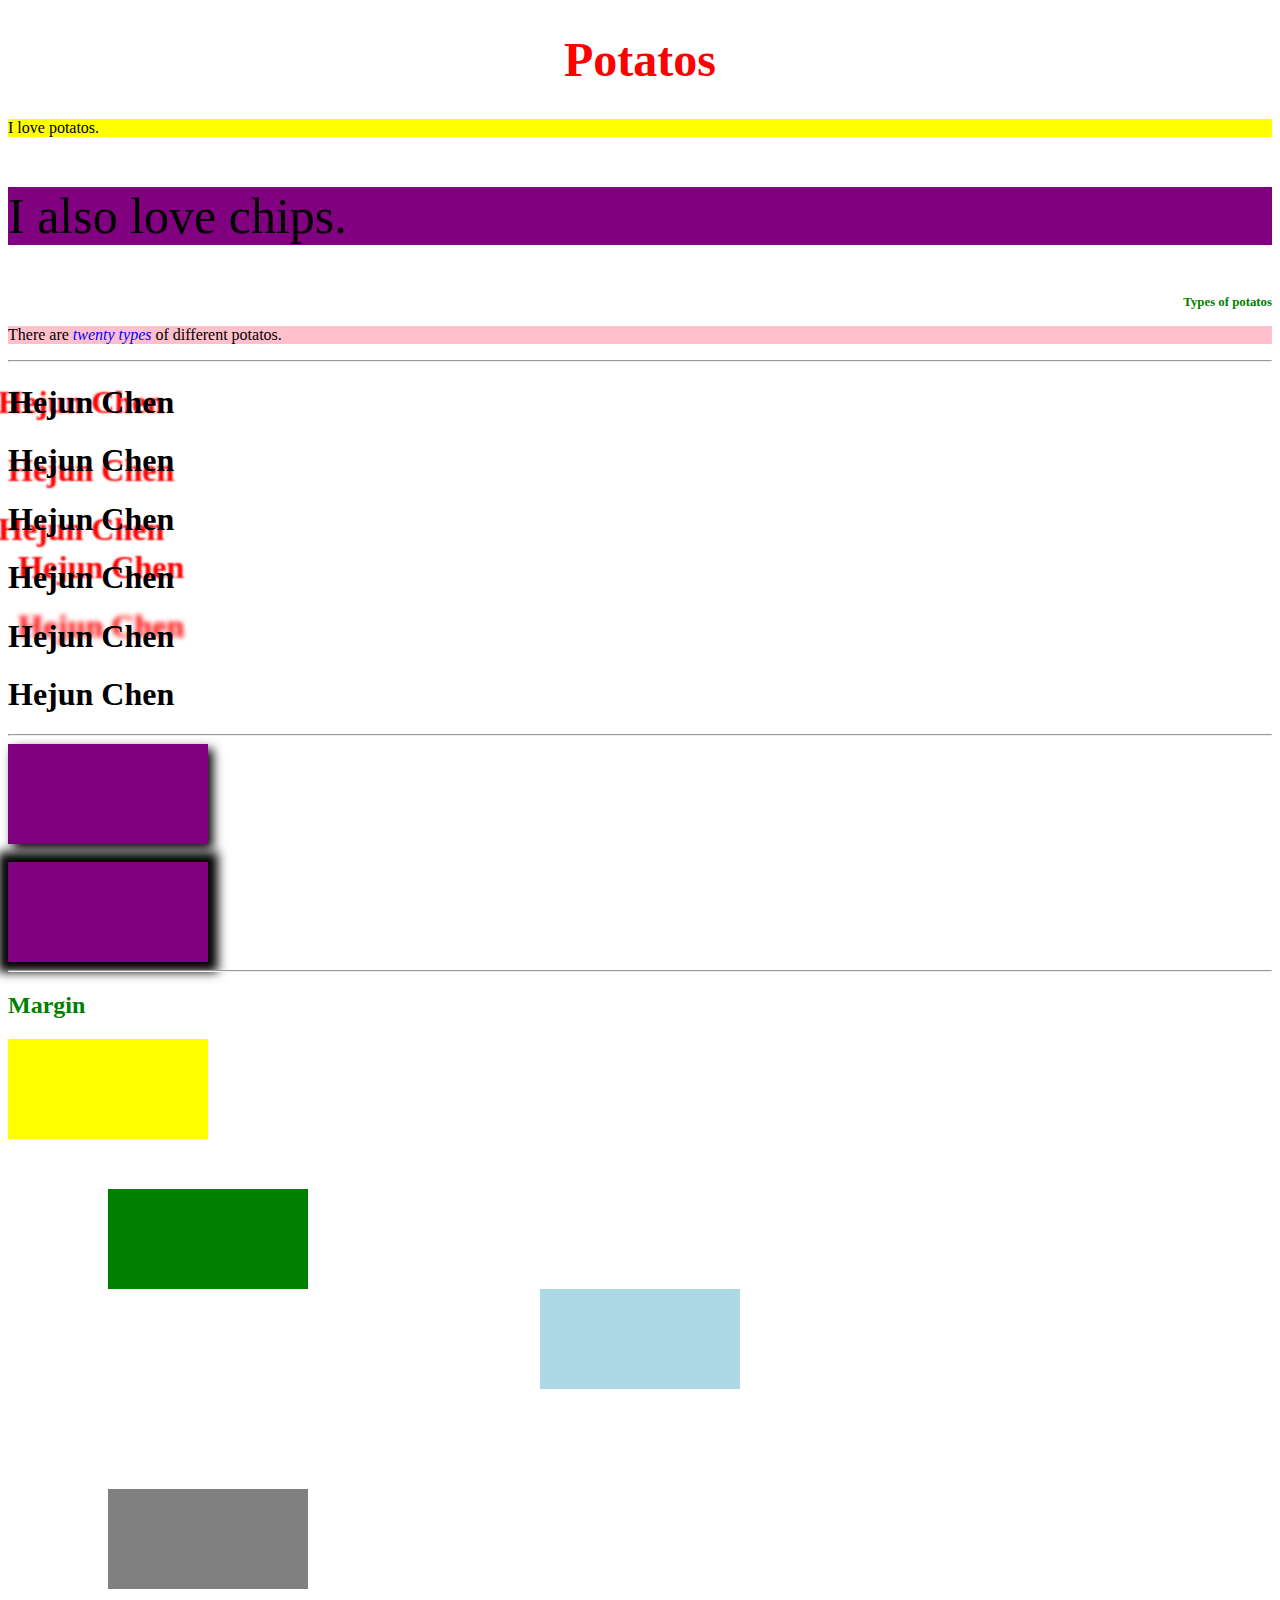
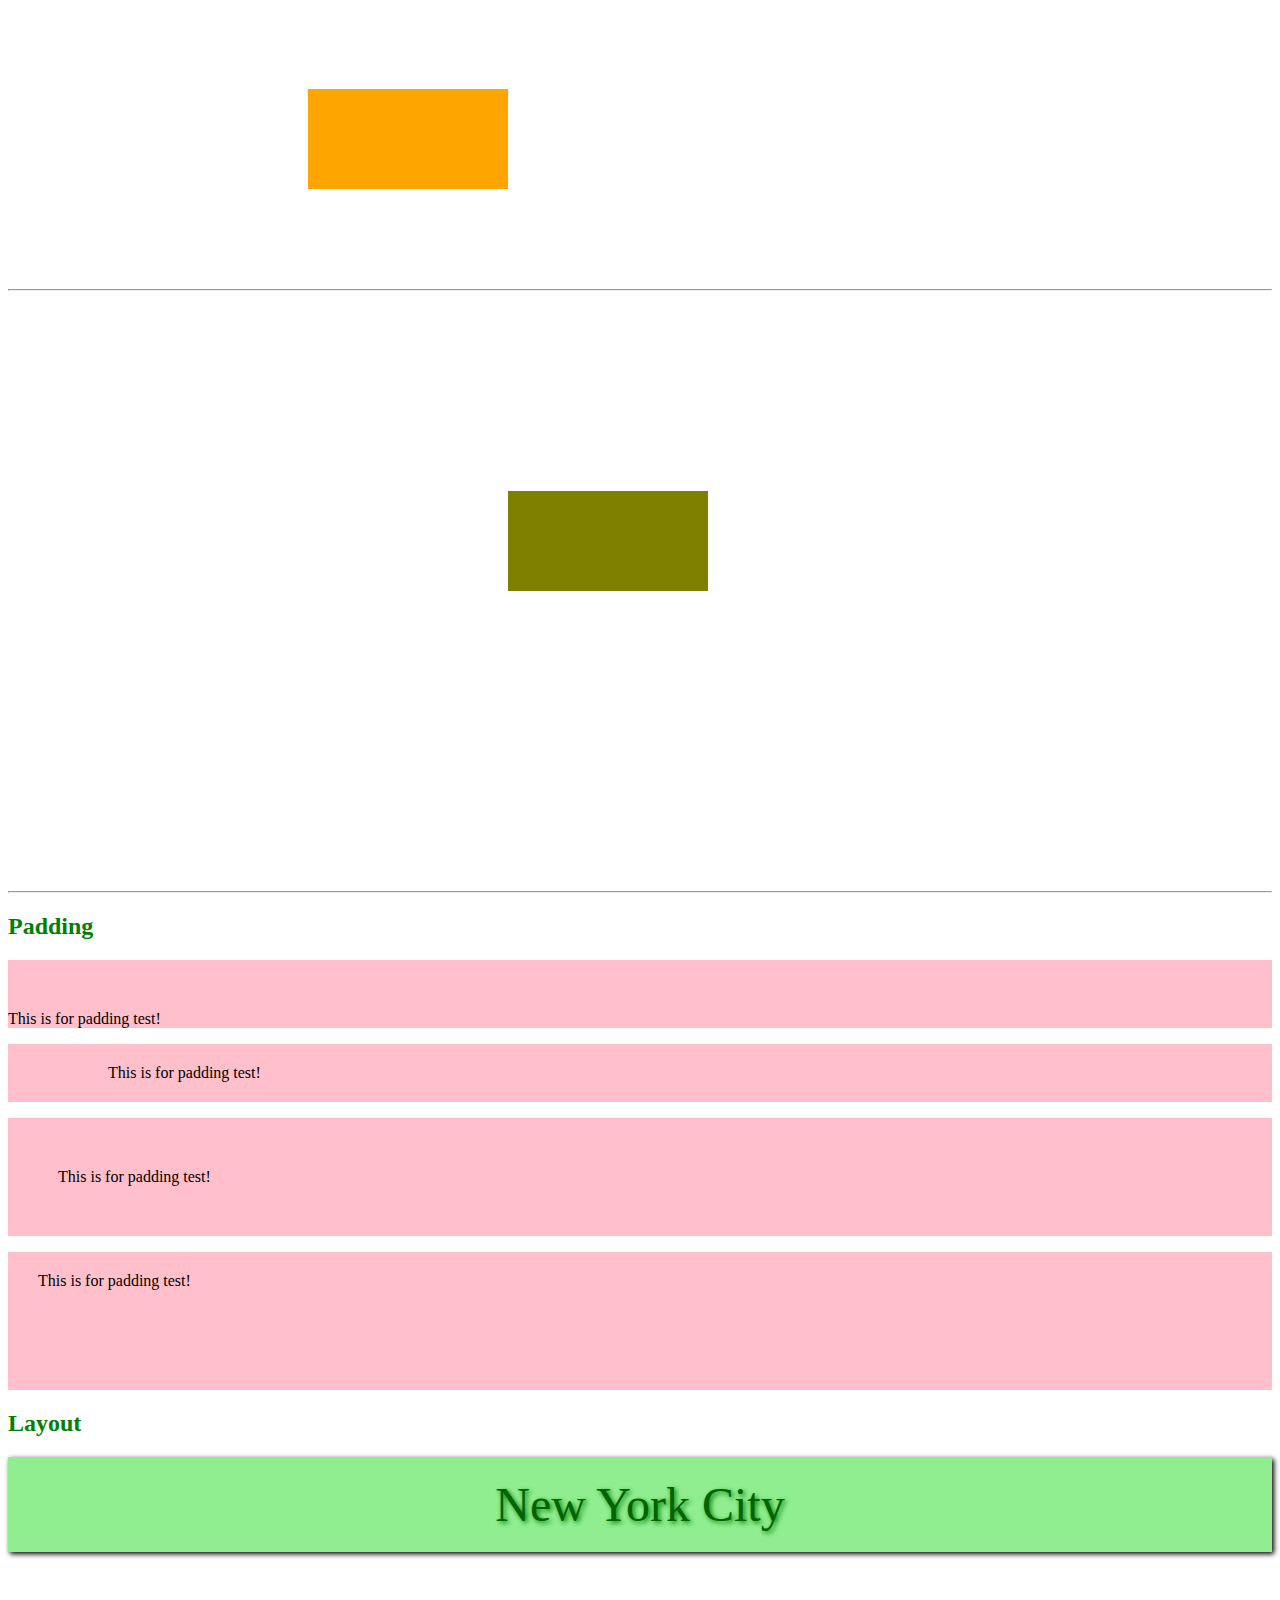
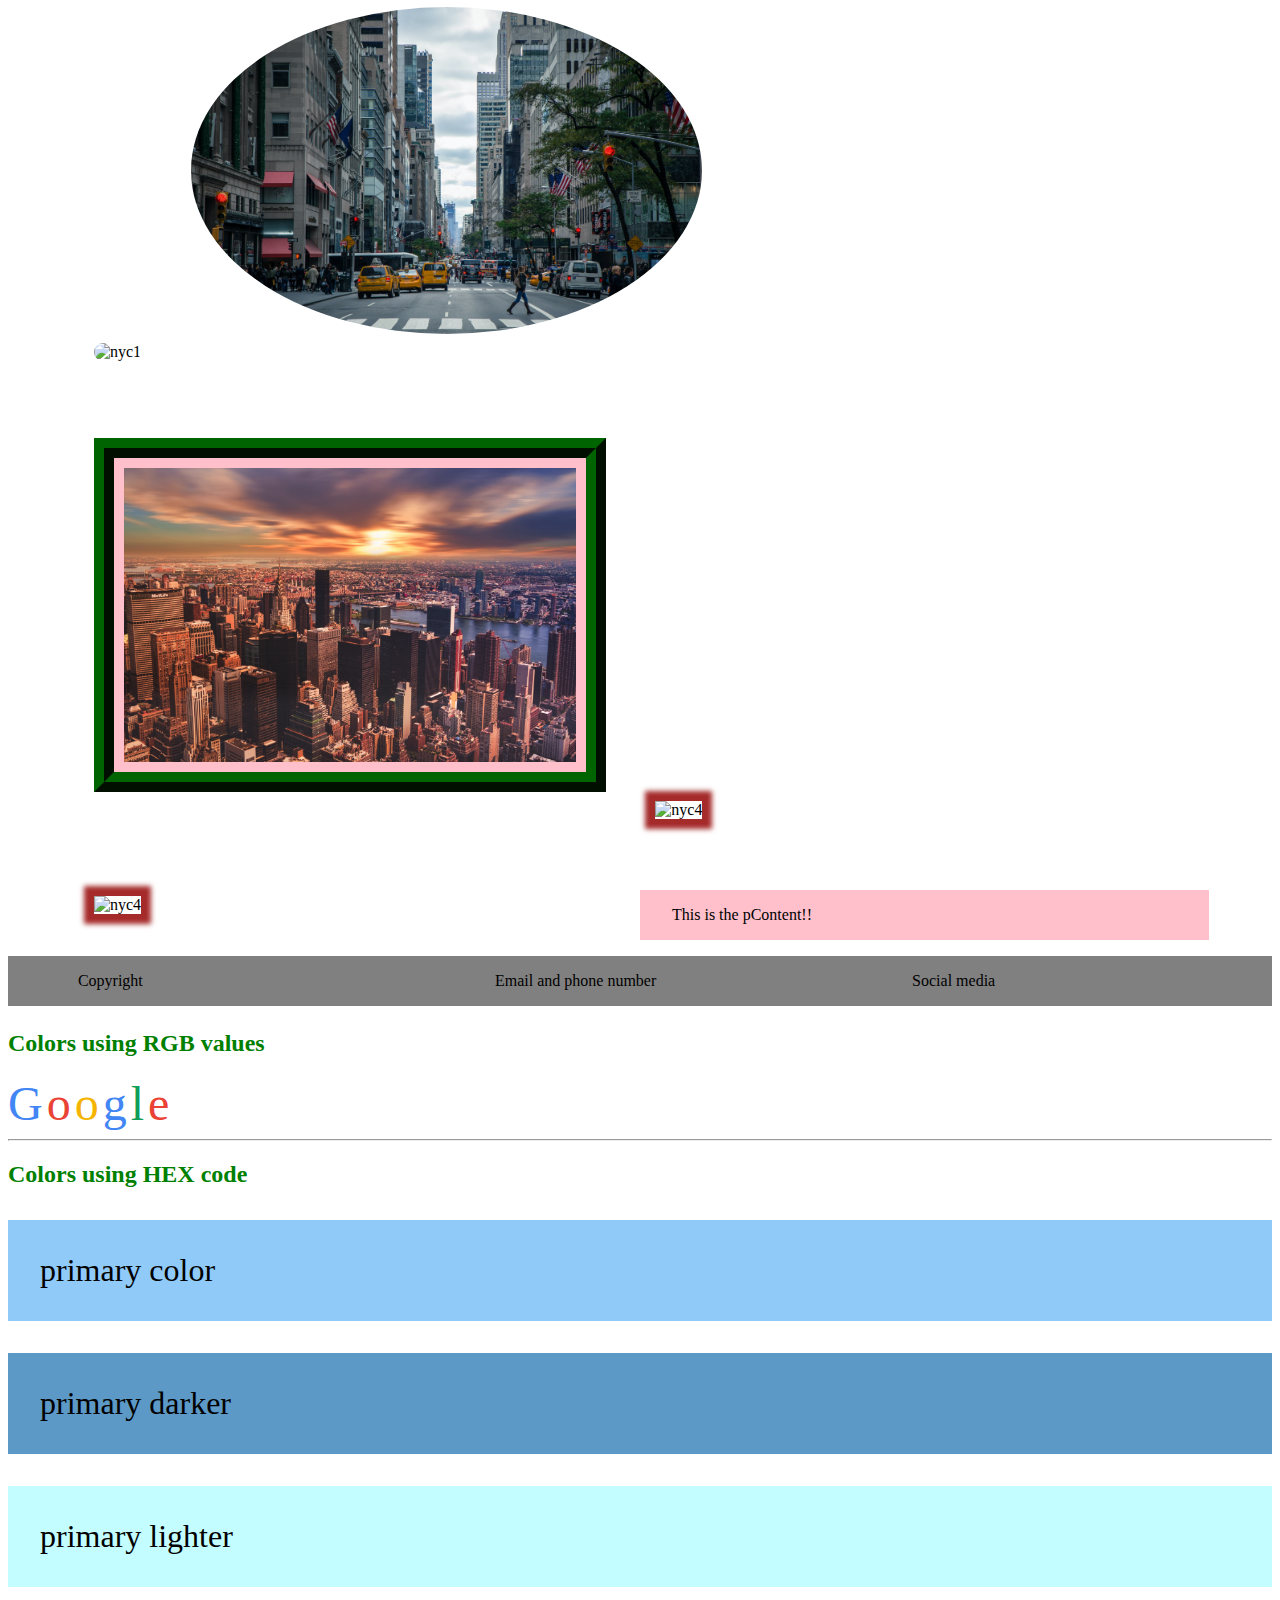
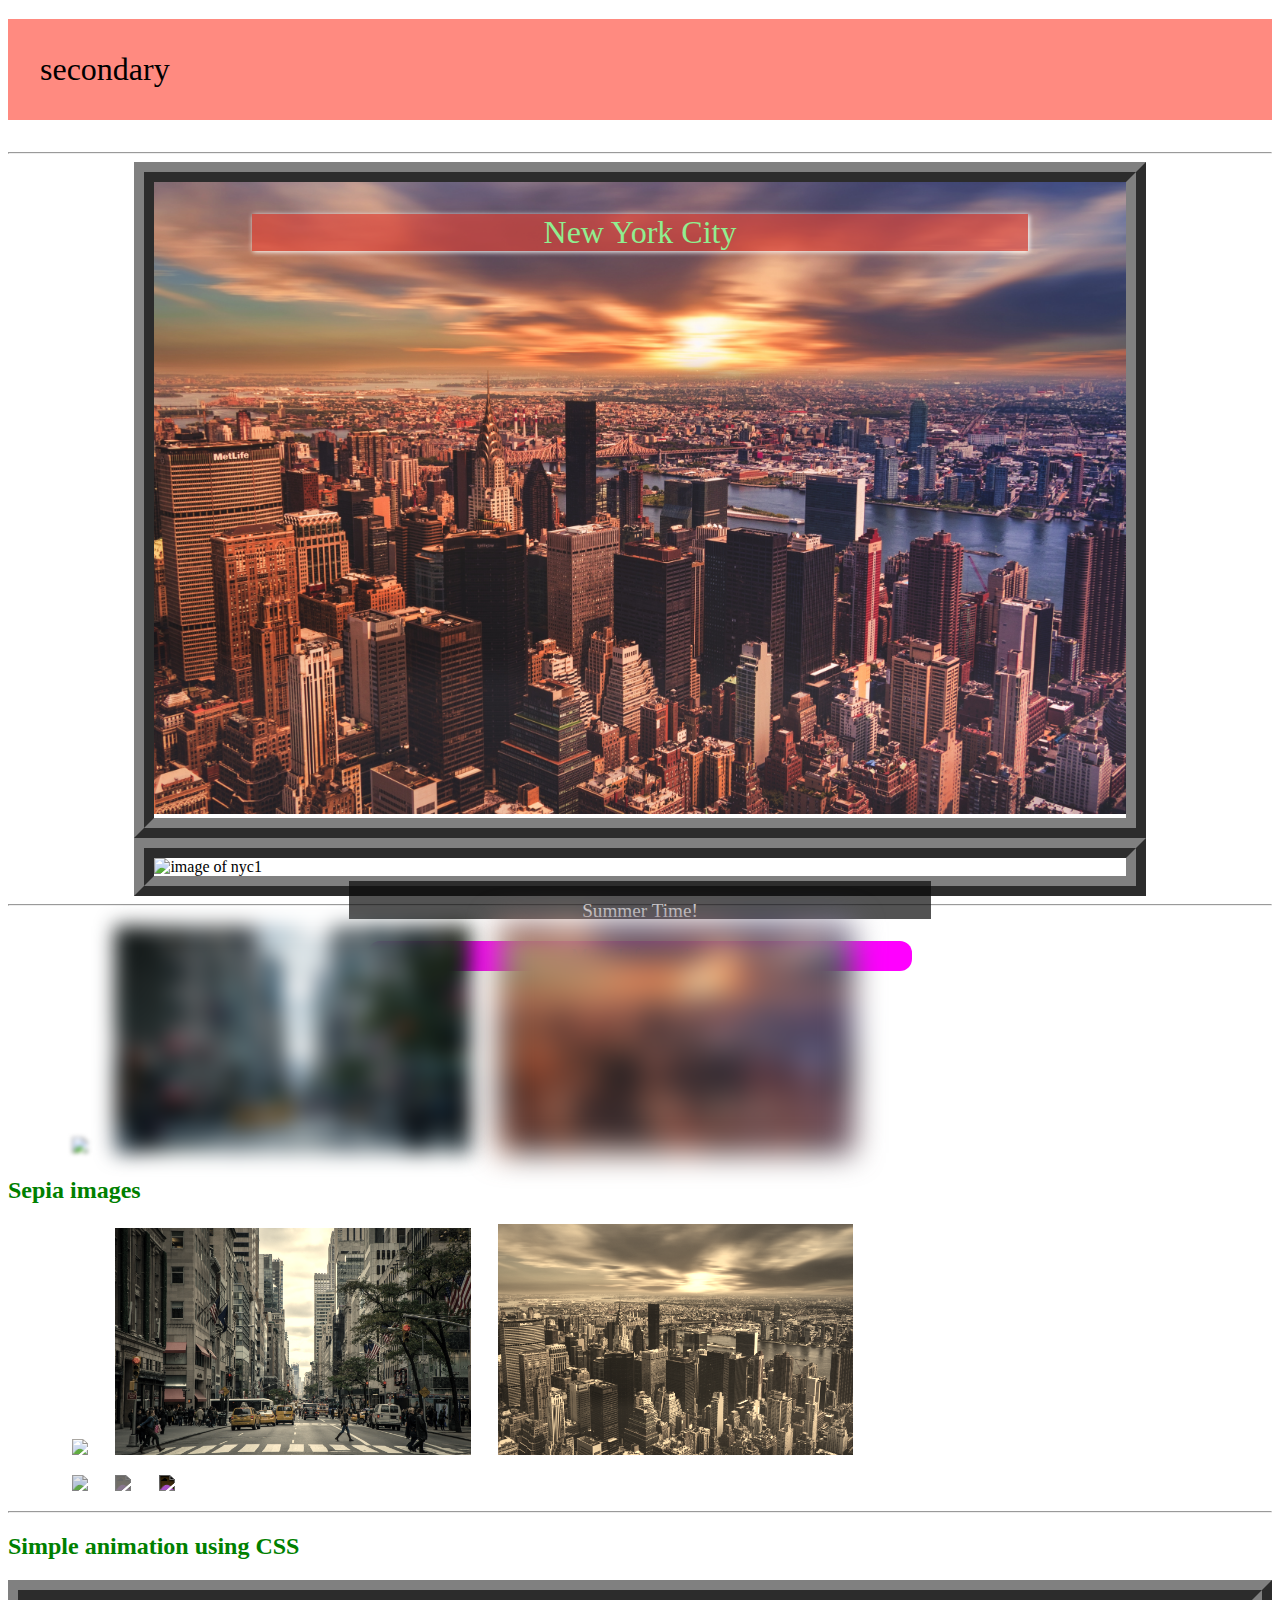
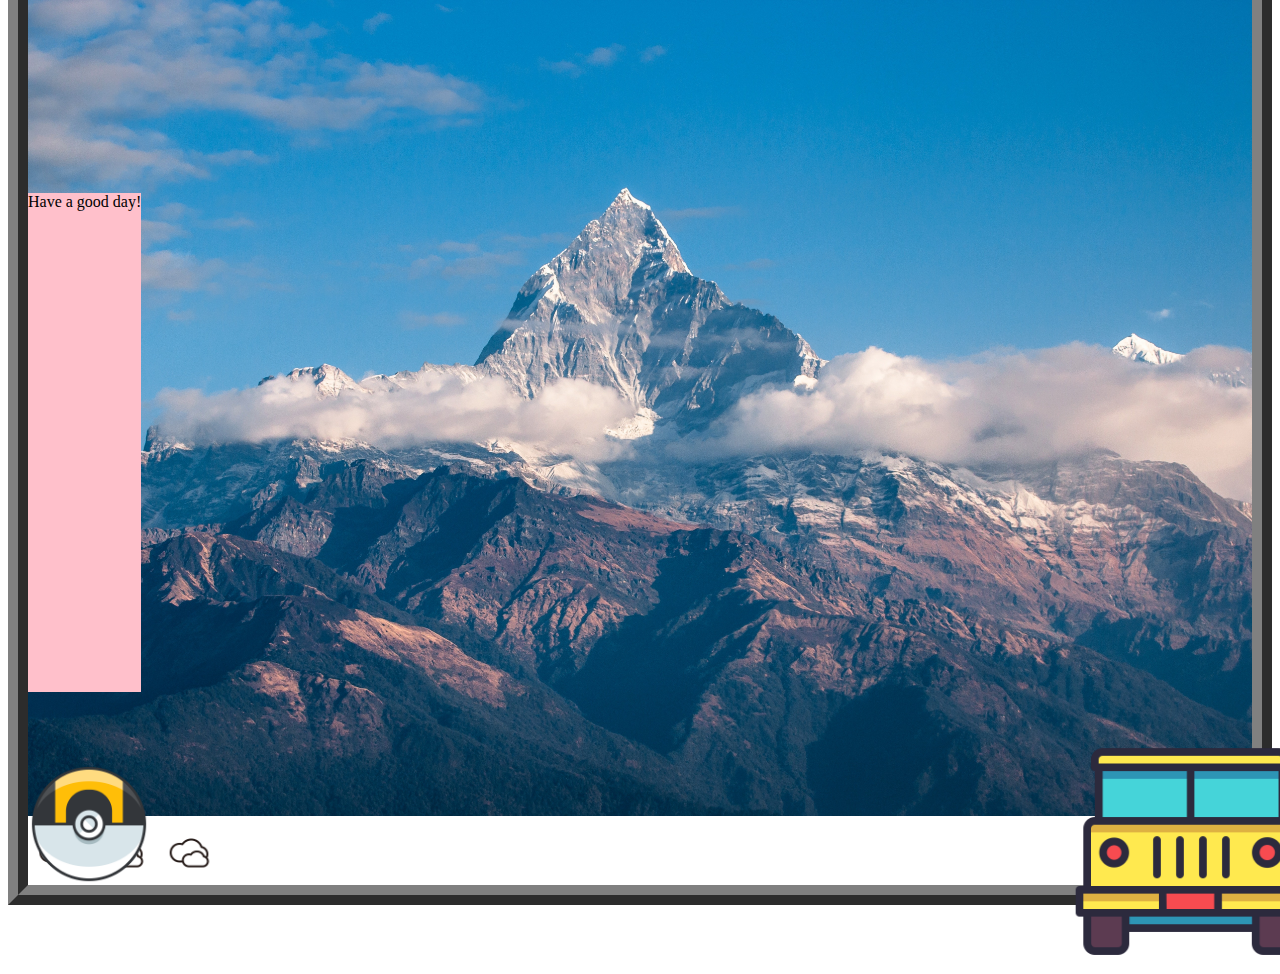
==== activity3_Chen/activity3.html @ 4aa944ff "Add files via upload" ====
<!DOCTYPE html>
<html lang="en" dir="ltr">
  <head>
    <meta charset="utf-8">
    <title>Activity - Hejun Chen</title>
    <style>
      .intro{background-color: gray;}
      h2{color:green;}
      p{background-color:pink;}
      em{color:blue;}
    </style>
    <link rel="stylesheet" href="activity3.css">
  </head>
  <body>
    <h1 style="color:red" class="title">Potatos</h1>
    <p style="background-color:yellow;">I love potatos.</p>
    <p class="intro">I also love chips.</p>
    <h2 class='subtitle'>Types of potatos</h2>
    <p>There are <em>twenty types</em> of different potatos.</p>
    <hr>
    <h1 id="name1">Hejun Chen</h1>
    <h1 id="name2">Hejun Chen</h1>
    <h1 id="name3">Hejun Chen</h1>
    <h1 id="name4">Hejun Chen</h1>
    <h1 id="name5">Hejun Chen</h1>
    <h1 id="name6">Hejun Chen</h1>
    <hr>
    <div class="box1"></div>
    <br>
    <div class="box2"></div>
    <hr>
    <h2>Margin</h2>
    <div class="box3"></div>
    <div class="box4"></div>
    <div class="box5"></div>
    <div class="box6"></div>
    <div class="box7"></div>
    <hr>
    <div class="box8"></div>
    <hr>
    <h2>Padding</h2>
    <p class='p1'>This is for padding test!</p>
    <p class='p2'>This is for padding test!</p>
    <p class='p3'>This is for padding test!</p>
    <p class='p4'>This is for padding test!</p>
    <h2>Layout</h2>
    <header class='NYC'> New York City </header>
    <main class="img_container">
      <div class="row1">
        <img src="images/img1.jpg" alt="nyc1" title='lol1' class="img1">
        <img src="images/img2.jpg" alt="nyc2" title='lol2' class='img2'>
      </div>
      <div class="row2">
        <img src="images/img3.jpg" alt="nyc3" title='lol3' class="img3">
        <img src="images/img4.jpg" alt="nyc4" title='lol4' class="img4">
      </div>
      <div class="row3">
        <img src="images/img4.jpg" alt="nyc4" title='lol4' class="img4">
        <p class='pContent'>This is the pContent!!</p>
      </div>
    </main>
    <!-- contact info -->
    <footer class='contact'>
      <div class="contact1"> Copyright</div>
      <div class="contact2"> Email and phone number</div>
      <div class="contact3"> Social media</div>
    </footer>
    <h2>Colors using RGB values</h2>
    <span class='g1'>G</span>
    <span class='g2'>o</span>
    <span class='g3'>o</span>
    <span class='g4'>g</span>
    <span class='g5'>l</span>
    <span class='g6'>e</span>
    <hr>
    <h2>Colors using HEX code</h2>
    <p class='c1'>primary color</p>
    <p class='c2'>primary darker</p>
    <p class='c3'>primary lighter</p>
    <p class='c4'>secondary</p>
    <!-- POSITION IN IMAGES-->
    <hr>
    <section class="photo_container">
      <img src="images/img3.jpg" alt="image of nyc3!" title='lolo1'>
      <p class='photo_p1'>New York City</p>
    </section>
    <section class='photo_container'>
      <img src="images/img1.jpg" alt="image of nyc1" title='lolo2' class='photo_img2'>
      <p class='photo_p2'>Summer Time!
        <a href="https://www.qcc.cuny.edu/" target="_blank" class="link_p2">More Information</a></p>
    </section>
    <hr>
    <!-- FILTERS -->
    <figure>
      <img src="images/img1.jpg" class="blur1">
      <img src="images/img2.jpg" class="blur2">
      <img src="images/img3.jpg" class="blur3">
    </figure>
    <h2>Sepia images</h2>
    <figure>
      <img src="images/img1.jpg" class="sepia1">
      <img src="images/img2.jpg" class="sepia2">
      <img src="images/img3.jpg" class="sepia3">
    </figure>
    <figure>
      <img src="images/img4.jpg" class="invert1">
      <img src="images/img4.jpg" class="invert2">
      <img src="images/img4.jpg" class="invert3">
    </figure>
    <hr>
    <!--animation-->
    <h2>Simple animation using CSS</h2>
    <section class='animation_container'>
      <img src="images/mountain.jpg" class="mountain" alt="img of a mountain">
      <img src="images/bus.png" class="bus">
      <img src="images/ballball.png" class="ball">
      <img src="images/cloud.png" class="cloud1">
      <img src="images/cloud.png" class="cloud2">
      <img src="images/cloud.png" class="cloud3">
      <p class='animation_p'>Have a good day!</p>
    </section>
  </body>
</html>
---- activity3_Chen/activity3.css ----
*{box-sizing: border-box;}
.title{font-family:cursive;font-size: 300%;text-align: center;}
.intro{font-size: 50px; background-color: purple; text-align: justify;}
.subtitle{font-size: 0.8em; text-align: right;}
#name1{text-shadow: -10px 0px 2px red;}
#name2{text-shadow: 0px 10px 2px red;}
#name3{text-shadow: -10px 10px 2px red; }
#name4{text-shadow: 10px -10px 2px red; }
#name5{text-shadow: 10px -10px 5px red; }
.box1, .box2{background-color: purple; height: 100px;
width: 200px; box-shadow: 5px 5px 10px black;}
.box2{box-shadow: 0px 0px 10px 10px black;}
.box3, .box4, .box5, .box6, .box7,.box8{width: 200px; height: 100px;}
.box3{background-color: yellow; margin-bottom: 50px;}
.box4{background-color: green; margin-left: 100px;}
.box5{background-color: lightblue; margin:auto;}
.box6{background-color: gray; margin:100px;}
.box7{background-color: orange; margin:100px 300px;}
.box8{background-color: olive; margin: 200px 100px 300px 500px;}
/*-----PADDING-----*/
.p1{padding-top: 50px;}
.p2{padding: 20px 100px;}
.p3{padding: 50px;}
.p4{padding: 20px 50px 100px 30px;}
/*-----Layout-----*/
.NYC{background-color:lightgreen; font-size: 300%; text-align: center;
padding: 20px 0px; text-shadow: 2px 2px 5px green; box-shadow: 2px 2px 5px black;
color: darkgreen;}
/*---images---*/
.img_container{width: 90%; margin: auto; margin-top: 2em}
.img1,.img2,.img3,.img4{width: 45%; margin:2%}
.row1,.row2,.row3{margin-top: 2em;}
.img1{border-radius: 20px;}
.img2{border-radius: 50%}
.img3{border: ridge 20px darkgreen; padding: 10px; background-color: pink; }
.img4{box-shadow: 0px 0px 5px 10px brown;}
.pContent{width:50%; float: right; padding: 1em 2em;}
/*-----CONTACT-----*/
.contact{background-color: gray; display: inline-block; width:100%}
.contact1,.contact2,.contact3{width: 30%; float:left; margin-left:3%;
padding: 1em 2em; }
/*-----COLORS-----*/
.g1,.g2,.g3,.g4,.g5,.g6{font-size: 3em; font-family: 'Arial Black';}
.g1,.g4{color: rgb(66,133,244);}
.g2,.g6{color: rgb(234,67,53);}
.g3{color: rgb(244 180 0);}
.g5{color: rgb(15 157 88);}
.c1,.c2,.c3,.c4{font-size: 2em; padding: 1em;}
.c1{background-color:#90caf9;}
.c2{background-color:#5d99c6;}
.c3{background-color:#c3fdff;}
.c4{background-color:#ff8a80;}
/* --- Images and pisition --- */
.photo_container{
  border: ridge 20px gray;
  width: 80%;
  margin: auto;
  position: relative;
}
.photo_container img {width:100%}
.photo_p1{text-align: center; font-size: 2em; color: lightgreen;
position: absolute; top:0%; left:10%; right: 10%; background-color:rgba(234, 67,53,0.6);
box-shadow: 1px 1px 5px white;}
.photo_img2{width: 100%}
.photo_p2{position: absolute; background-color: rgba(10,10,10,0.7); top:20%;
bottom:20%; left: 20%; right:20%; color:lightgray; text-align: center; padding:1em; font-size:1.2em}
.link_p2{display: block; background-color: magenta; margin-top: 1em; padding: 0.2em; border-radius: 12px;
text-decoration: none;}
.link_p2:hover{background-color: lightblue; box-shadow: 0px 0px 5px 3px gray}
.blur1,.blur2,.blur3,.sepia1,.sepia2,.sepia3,.invert1,.invert2,.invert3{width:30%; margin-left: 2%;}
.blur1{filter: blur(2px);}
.blur2{filter: blur(10px);}
.blur3{filter: blur(15px);}
.sepia1{filter: sepia(10%);}
.sepia2{filter: sepia(60%);}
.sepia3{filter: sepia(90%);}
.invert1{filter: invert(10%);}
.invert2{filter: invert(60%);}
.invert3{filter: invert(100%);}
/*-- ANIMATION--*/
.animation_container{border: ridge 20px gray;
width: 80%, margin: auto; margin-bottom: 2em; position: relative;}
.mountain{width: 100%;position: relative; overflow: hidden}
.bus{width: 20%; position: absolute; right:-5%; bottom:-10%;
animation-name: moveBus; animation-duration: 5s; animation-iteration-count: 2;
animation-delay: 0s; animation-fill-mode: forwards;
animation-direction: alternate; animation-timing-function: ease;}
@keyframes moveBus{
  from{transform: translateX(0%);}
  to{transform: translateX(-450%);}
}
.ball{ width: 10%; position: absolute; bottom:0%; left: 0%;
animation-name:moveBall; animation-duration: 3s; animation-delay:5s;
animation-fill-mode: forwards;}
@keyframes moveBall {
  0%{transform: rotate(0deg); left:0%;}
  100%{transform: rotate(720deg); left:0% }}
}
.cloud1,.clod2,.cloud3{position: absolute;
animation-name: moveCloud;animation-duration: 8s; animation-iteration-count: infinite;}
.cloud1{width: 5%;top:0%;left:-20%;}
.cloud2{width: 5%; top:-50%; left:-30%;}
.cloud3{width: 5%; left: -10%}
@keyframes moveCloud {
  0%{opacity: 0.8;}; transform:translate(0,0);
  20%{opacity: 1;}
  40%{opacity: 0.5;}
  60%{opacity:0.3}; transform:translate(200px, 50px);
  80%{opacity:0.7}
  100%{opacity: 0.9}; transform: translate(400%, -10%);
}
/*-- animaion to a text ---*/
.animation_p{position:absolute; top:20%; bottom: 20%;
text-align: center;}
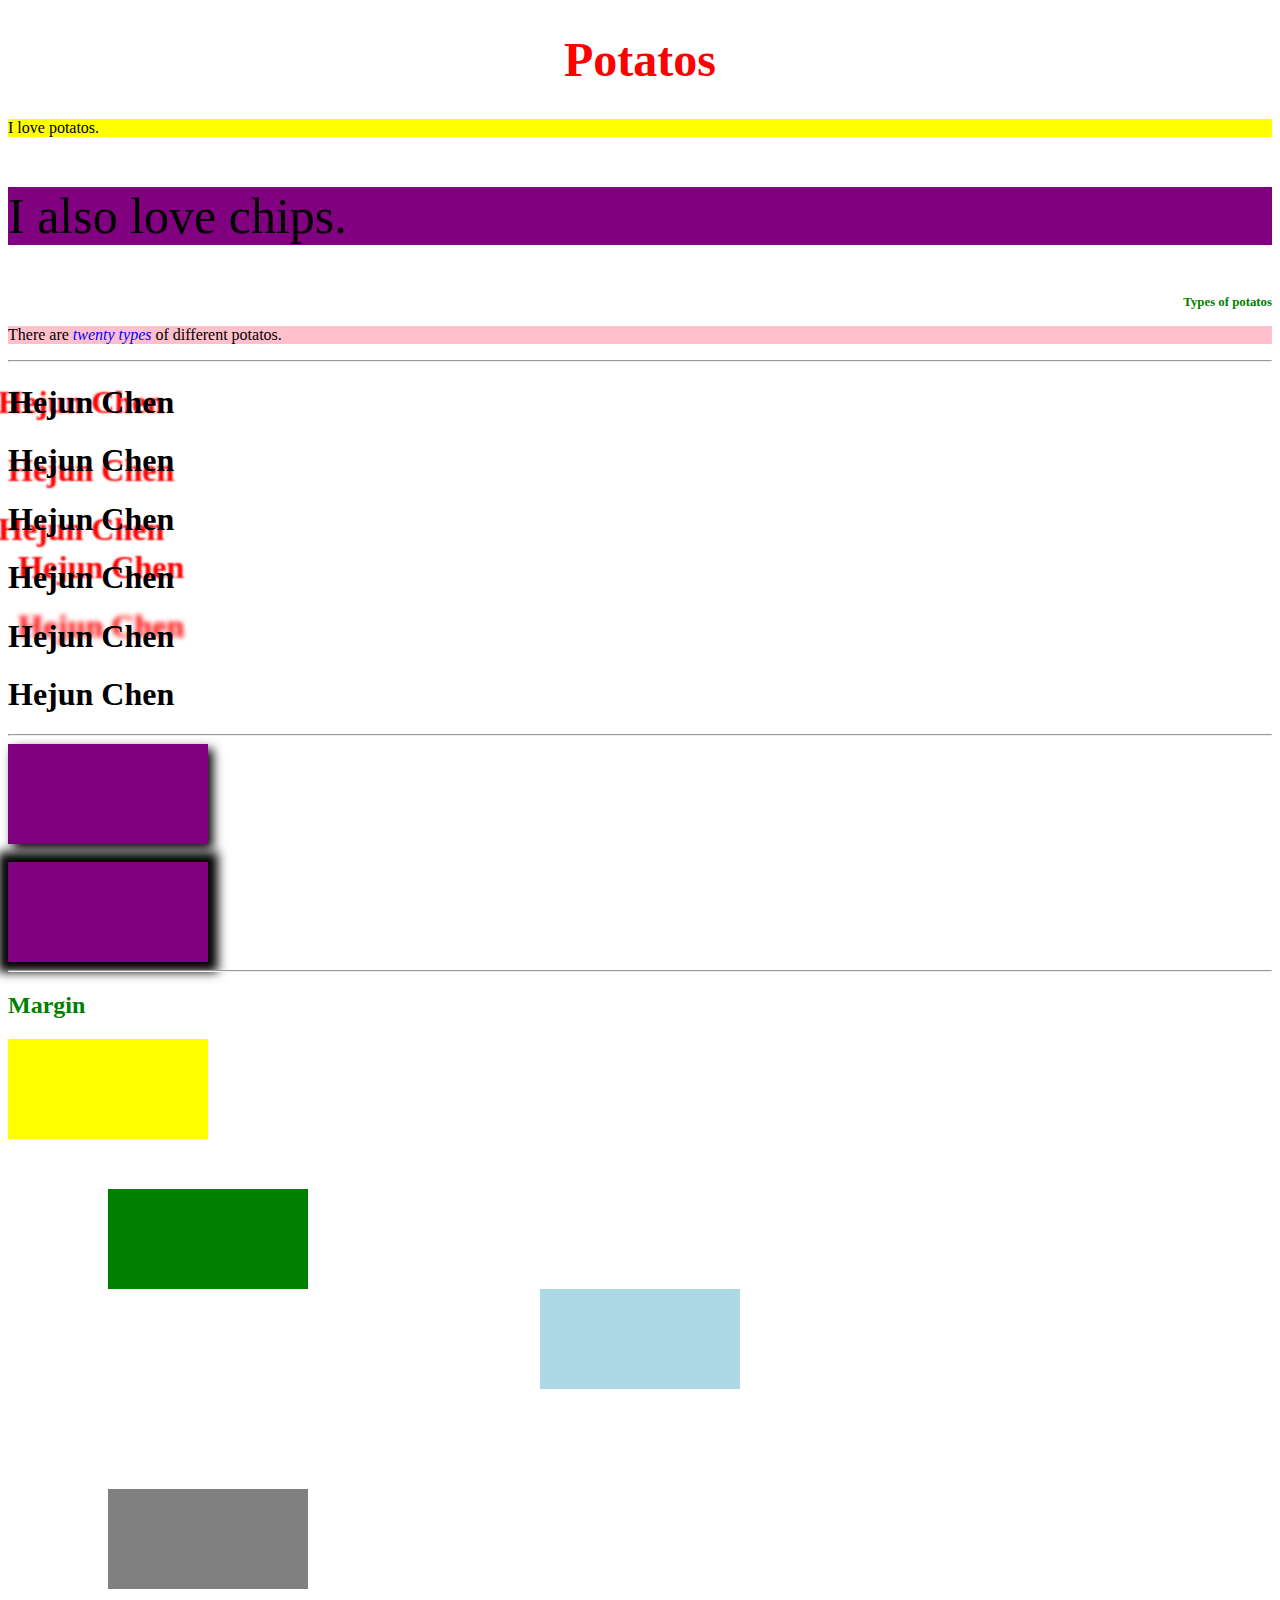
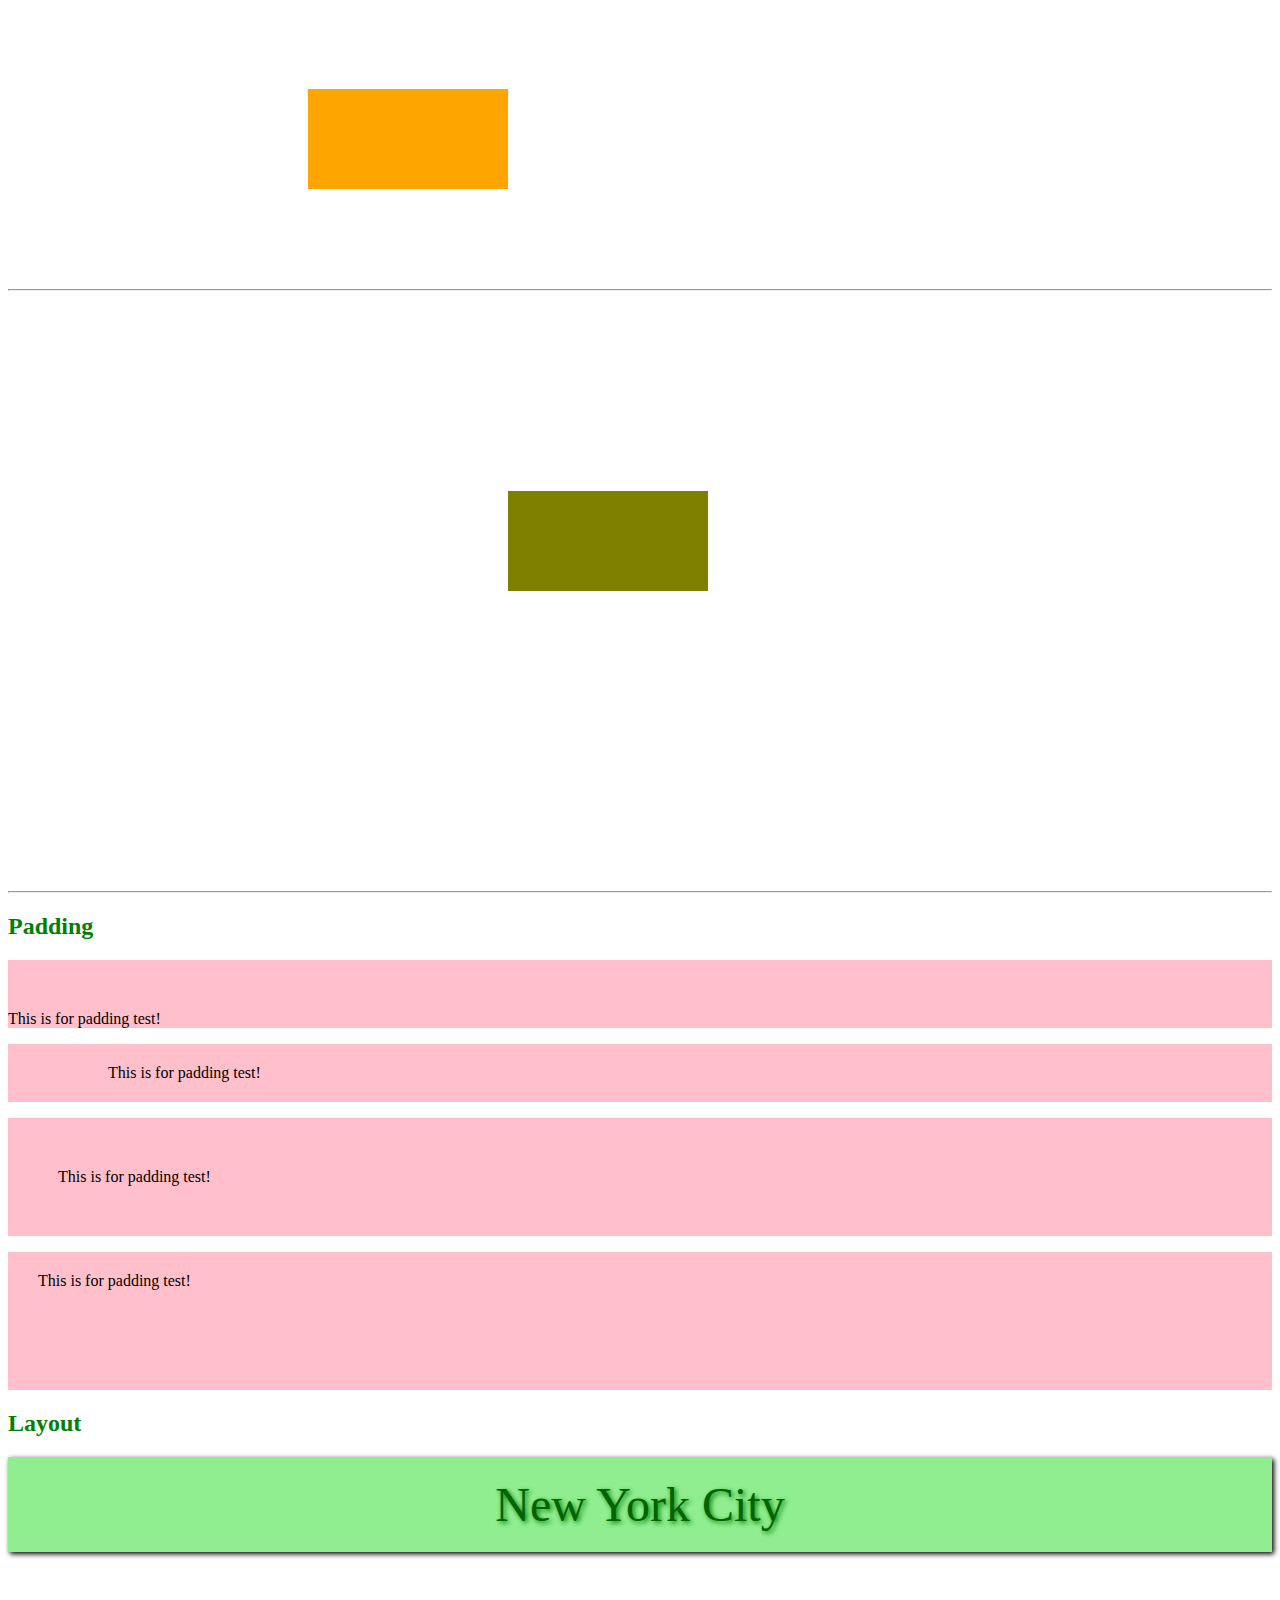
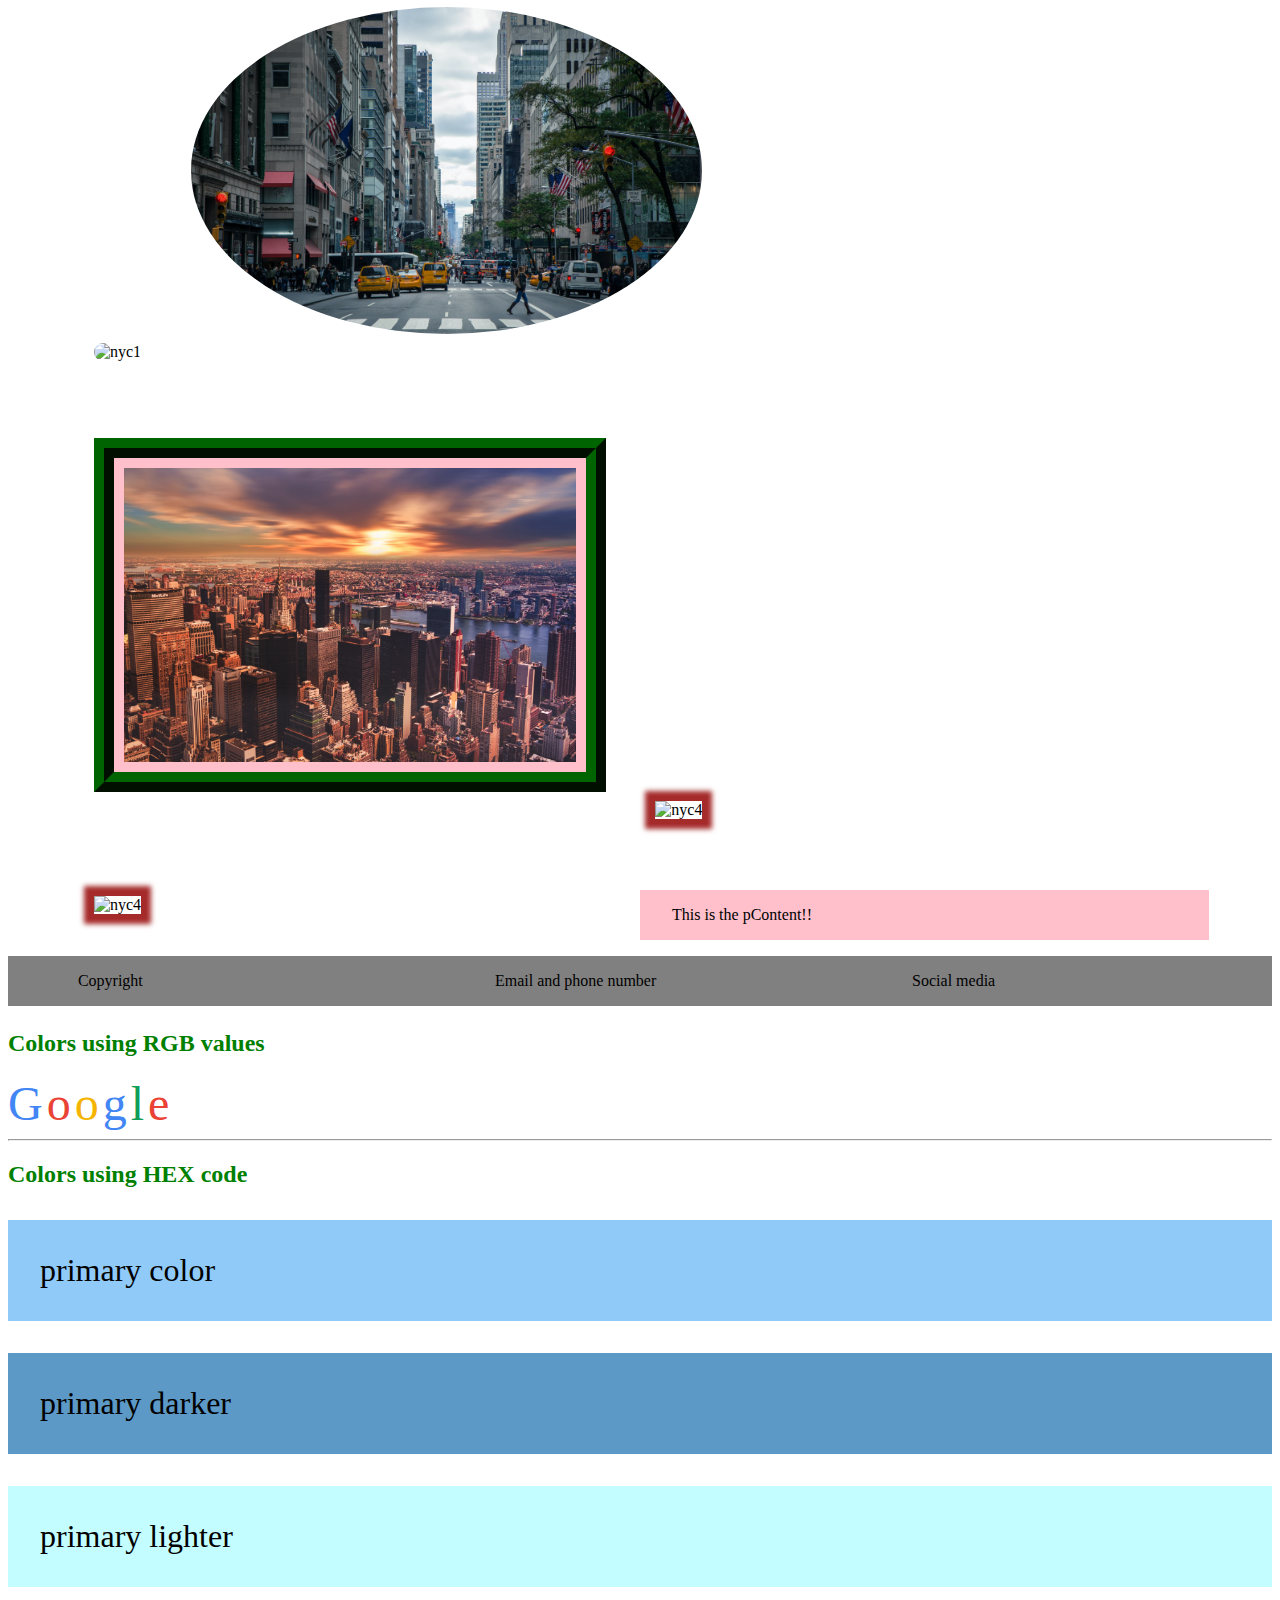
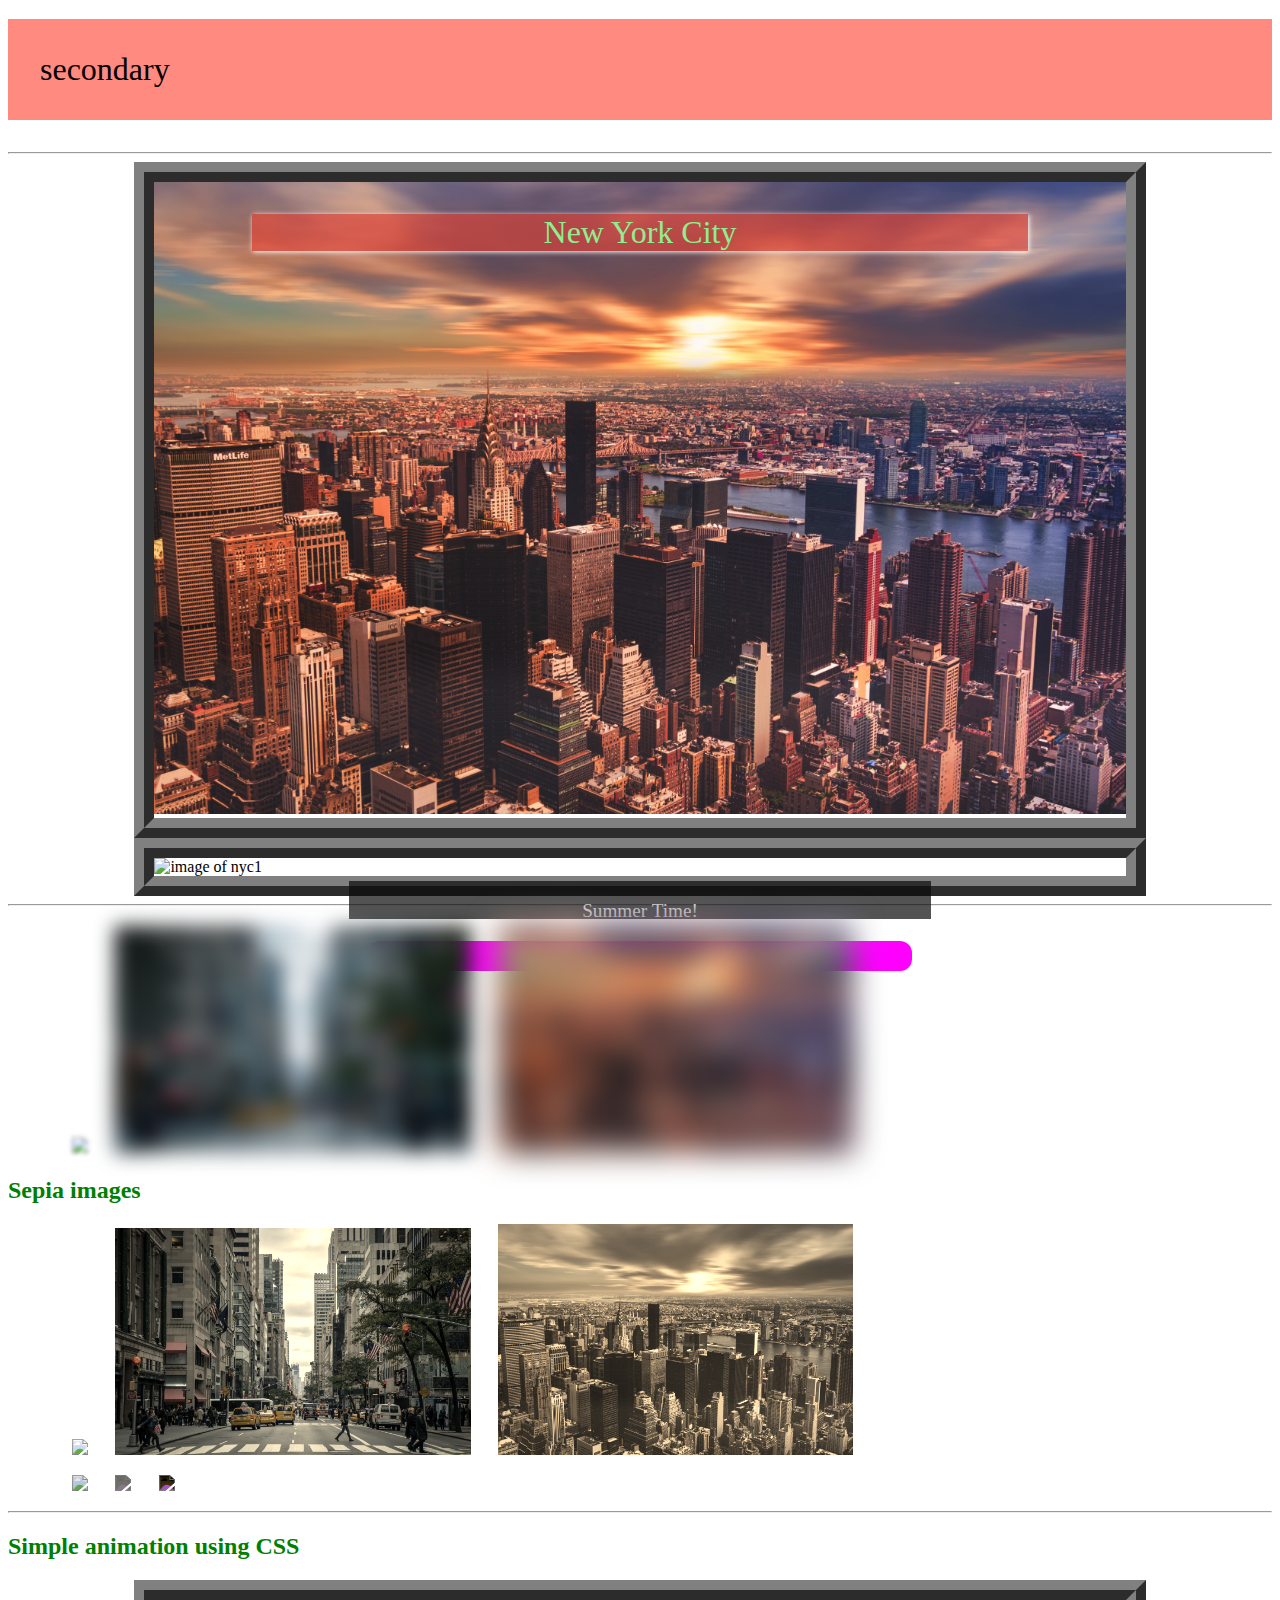
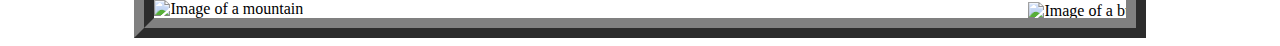
==== commit 14e96257: "Update activity3.html" ====
--- a/activity3_Chen/activity3.html
+++ b/activity3_Chen/activity3.html
@@ -110,14 +110,14 @@
     <hr>
     <!--animation-->
     <h2>Simple animation using CSS</h2>
-    <section class='animation_container'>
-      <img src="images/mountain.jpg" class="mountain" alt="img of a mountain">
-      <img src="images/bus.png" class="bus">
-      <img src="images/ballball.png" class="ball">
-      <img src="images/cloud.png" class="cloud1">
-      <img src="images/cloud.png" class="cloud2">
-      <img src="images/cloud.png" class="cloud3">
-      <p class='animation_p'>Have a good day!</p>
-    </section>
-  </body>
+     <section class="animation_container">
+       <img src="Images/mountain.jpg" alt="Image of a mountain" class="mountain">
+       <img src="Images/bus.png" class="bus" alt="Image of a bus">
+       <img src="Images/ballball.png" class="ball" alt="Image of a soccerball">
+       <img src="Images/cloud.png" class="cloud1">
+       <img src="Images/cloud.png" class="cloud2">
+       <img src="Images/cloud.png" class="cloud3">
+       <p class="animation_p">Have a good day!</p>
+     </section>
+ </body>
 </html>
--- a/activity3_Chen/activity3.css
+++ b/activity3_Chen/activity3.css
@@ -77,38 +77,36 @@
 .invert1{filter: invert(10%);}
 .invert2{filter: invert(60%);}
 .invert3{filter: invert(100%);}
-/*-- ANIMATION--*/
-.animation_container{border: ridge 20px gray;
-width: 80%, margin: auto; margin-bottom: 2em; position: relative;}
-.mountain{width: 100%;position: relative; overflow: hidden}
-.bus{width: 20%; position: absolute; right:-5%; bottom:-10%;
-animation-name: moveBus; animation-duration: 5s; animation-iteration-count: 2;
-animation-delay: 0s; animation-fill-mode: forwards;
-animation-direction: alternate; animation-timing-function: ease;}
-@keyframes moveBus{
+/*------------ Animation ------------*/
+.animation_container{border: ridge 20px gray; width: 80%; margin: auto; position:relative; overflow: hidden;}
+.mountain{width: 100%;}
+.bus{width: 30%; position: absolute; bottom: -10%; right: -20%; animation-name: moveBus; animation-duration: 5s; animation-iteration-count: 2; animation-delay: 1s; animation-fill-mode: forwards; animation-direction: alternate; animation-timing-function: ease;}
+@keyframes moveBus {
   from{transform: translateX(0%);}
-  to{transform: translateX(-450%);}
+  to{transform: translateX(-315%);}
 }
-.ball{ width: 10%; position: absolute; bottom:0%; left: 0%;
-animation-name:moveBall; animation-duration: 3s; animation-delay:5s;
-animation-fill-mode: forwards;}
+.ball{width: 10%; position: absolute; bottom: 0%; left: -10%; animation-name: moveBall; animation-duration: 8s; animation-delay: 10s; animation-fill-mode: forwards;}
 @keyframes moveBall {
-  0%{transform: rotate(0deg); left:0%;}
-  100%{transform: rotate(720deg); left:0% }}
+  0%{transform: rotate(0deg); left: 0%;}
+  100%{transform: rotate(700deg); left: 100%}
 }
-.cloud1,.clod2,.cloud3{position: absolute;
-animation-name: moveCloud;animation-duration: 8s; animation-iteration-count: infinite;}
-.cloud1{width: 5%;top:0%;left:-20%;}
-.cloud2{width: 5%; top:-50%; left:-30%;}
-.cloud3{width: 5%; left: -10%}
+.cloud1,.cloud2,.cloud3{position: absolute;}
+.cloud1{width: 30%; top: 0%; left: -20%; animation-name: moveCloud; animation-duration: 8s; animation-iteration-count: infinite;}
+.cloud2{width: 45%; top: -30%; left: -50%; animation: moveCloud 22s infinite}
+.cloud3{width: 50%; top: -20%; left: -20%; animation: moveCloud 30s infinite}
 @keyframes moveCloud {
-  0%{opacity: 0.8;}; transform:translate(0,0);
+  0%{opacity: 0.8; transform: translate(0,0);}
   20%{opacity: 1;}
   40%{opacity: 0.5;}
-  60%{opacity:0.3}; transform:translate(200px, 50px);
-  80%{opacity:0.7}
-  100%{opacity: 0.9}; transform: translate(400%, -10%);
+  60%{opacity: 0.3; transform: translate(100%,-10%);}
+  80%{opacity: 0.7;}
+  100%{opacity: 0.9; transform: translate(400%,5%);}
 }
-/*-- animaion to a text ---*/
-.animation_p{position:absolute; top:20%; bottom: 20%;
-text-align: center;}
+/*-------- animation to a txt ----------*/
+.animation_p{position: absolute; top: 20%; bottom: 20%; text-align: center; background-color: transparent; left: 10%; right: 10%; font-size: 3em; color: red; animation: zoomTxt 8s alternate 2 forwards}
+@keyframes zoomTxt {
+  0%{transform: scale(0.5);}
+  50%{transform: scale(2);}
+  100%{transform: scale(1);}
+}
+
